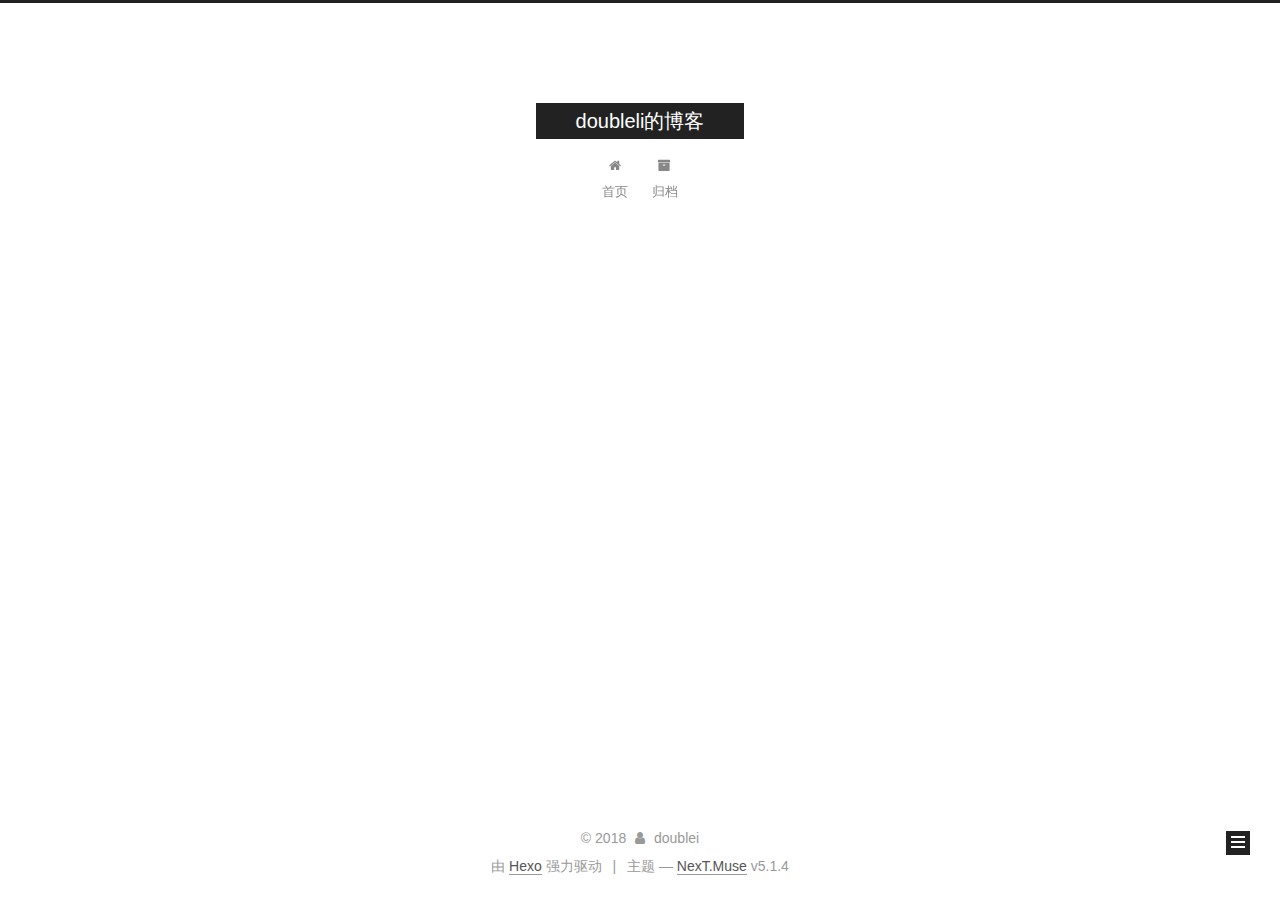
==== archives/index.html @ aca97cfb "Site updated: 2018-12-03 21:53:42" ====
<!DOCTYPE html>



  


<html class="theme-next muse use-motion" lang="zh-Hans">
<head><meta name="generator" content="Hexo 3.8.0">
  <meta charset="UTF-8">
<meta http-equiv="X-UA-Compatible" content="IE=edge">
<meta name="viewport" content="width=device-width, initial-scale=1, maximum-scale=1">
<meta name="theme-color" content="#222">









<meta http-equiv="Cache-Control" content="no-transform">
<meta http-equiv="Cache-Control" content="no-siteapp">
















  
  
  <link href="/lib/fancybox/source/jquery.fancybox.css?v=2.1.5" rel="stylesheet" type="text/css">







<link href="/lib/font-awesome/css/font-awesome.min.css?v=4.6.2" rel="stylesheet" type="text/css">

<link href="/css/main.css?v=5.1.4" rel="stylesheet" type="text/css">


  <link rel="apple-touch-icon" sizes="180x180" href="/images/apple-touch-icon-next.png?v=5.1.4">


  <link rel="icon" type="image/png" sizes="32x32" href="/images/favicon-32x32-next.png?v=5.1.4">


  <link rel="icon" type="image/png" sizes="16x16" href="/images/favicon-16x16-next.png?v=5.1.4">


  <link rel="mask-icon" href="/images/logo.svg?v=5.1.4" color="#222">





  <meta name="keywords" content="Hexo, NexT">










<meta property="og:type" content="website">
<meta property="og:title" content="doubleli的博客">
<meta property="og:url" content="http://yoursite.com/archives/index.html">
<meta property="og:site_name" content="doubleli的博客">
<meta property="og:locale" content="zh-Hans">
<meta name="twitter:card" content="summary">
<meta name="twitter:title" content="doubleli的博客">



<script type="text/javascript" id="hexo.configurations">
  var NexT = window.NexT || {};
  var CONFIG = {
    root: '/',
    scheme: 'Muse',
    version: '5.1.4',
    sidebar: {"position":"left","display":"post","offset":12,"b2t":false,"scrollpercent":false,"onmobile":false},
    fancybox: true,
    tabs: true,
    motion: {"enable":true,"async":false,"transition":{"post_block":"fadeIn","post_header":"slideDownIn","post_body":"slideDownIn","coll_header":"slideLeftIn","sidebar":"slideUpIn"}},
    duoshuo: {
      userId: '0',
      author: '博主'
    },
    algolia: {
      applicationID: '',
      apiKey: '',
      indexName: '',
      hits: {"per_page":10},
      labels: {"input_placeholder":"Search for Posts","hits_empty":"We didn't find any results for the search: ${query}","hits_stats":"${hits} results found in ${time} ms"}
    }
  };
</script>



  <link rel="canonical" href="http://yoursite.com/archives/">





  <title>归档 | doubleli的博客</title>
  








</head>

<body itemscope="" itemtype="http://schema.org/WebPage" lang="zh-Hans">

  
  
    
  

  <div class="container sidebar-position-left page-archive">
    <div class="headband"></div>

    <header id="header" class="header" itemscope="" itemtype="http://schema.org/WPHeader">
      <div class="header-inner"><div class="site-brand-wrapper">
  <div class="site-meta ">
    

    <div class="custom-logo-site-title">
      <a href="/" class="brand" rel="start">
        <span class="logo-line-before"><i></i></span>
        <span class="site-title">doubleli的博客</span>
        <span class="logo-line-after"><i></i></span>
      </a>
    </div>
      
        <p class="site-subtitle"></p>
      
  </div>

  <div class="site-nav-toggle">
    <button>
      <span class="btn-bar"></span>
      <span class="btn-bar"></span>
      <span class="btn-bar"></span>
    </button>
  </div>
</div>

<nav class="site-nav">
  

  
    <ul id="menu" class="menu">
      
        
        <li class="menu-item menu-item-home">
          <a href="/" rel="section">
            
              <i class="menu-item-icon fa fa-fw fa-home"></i> <br>
            
            首页
          </a>
        </li>
      
        
        <li class="menu-item menu-item-archives">
          <a href="/archives/" rel="section">
            
              <i class="menu-item-icon fa fa-fw fa-archive"></i> <br>
            
            归档
          </a>
        </li>
      

      
    </ul>
  

  
</nav>



 </div>
    </header>

    <main id="main" class="main">
      <div class="main-inner">
        <div class="content-wrap">
          <div id="content" class="content">
            

  
  
  
  <div class="post-block archive">
    <div id="posts" class="posts-collapse">
      <span class="archive-move-on"></span>

      <span class="archive-page-counter">
        
        
        
          
        
        嗯..! 目前共计 1 篇日志。 继续努力。
      </span>

      

        
        
        

        
          
          <div class="collection-title">
            <h1 class="archive-year" id="archive-year-2018">2018</h1>
          </div>
        
        

        

  <article class="post post-type-normal" itemscope="" itemtype="http://schema.org/Article">
    <header class="post-header">

      <h2 class="post-title">
        
            <a class="post-title-link" href="/2018/12/03/hello-world/" itemprop="url">
              
                <span itemprop="name">Hello World</span>
              
            </a>
        
      </h2>

      <div class="post-meta">
        <time class="post-time" itemprop="dateCreated" datetime="2018-12-03T21:08:15+08:00" content="2018-12-03">
          12-03
        </time>
      </div>

    </header>
  </article>



      

    </div>
  </div>
  
  
  

  



          </div>
          


          

        </div>
        
          
  
  <div class="sidebar-toggle">
    <div class="sidebar-toggle-line-wrap">
      <span class="sidebar-toggle-line sidebar-toggle-line-first"></span>
      <span class="sidebar-toggle-line sidebar-toggle-line-middle"></span>
      <span class="sidebar-toggle-line sidebar-toggle-line-last"></span>
    </div>
  </div>

  <aside id="sidebar" class="sidebar">
    
    <div class="sidebar-inner">

      

      

      <section class="site-overview-wrap sidebar-panel sidebar-panel-active">
        <div class="site-overview">
          <div class="site-author motion-element" itemprop="author" itemscope="" itemtype="http://schema.org/Person">
            
              <p class="site-author-name" itemprop="name">doublei</p>
              <p class="site-description motion-element" itemprop="description"></p>
          </div>

          <nav class="site-state motion-element">

            
              <div class="site-state-item site-state-posts">
              
                <a href="/archives/">
              
                  <span class="site-state-item-count">1</span>
                  <span class="site-state-item-name">日志</span>
                </a>
              </div>
            

            

            

          </nav>

          

          

          
          

          
          

          

        </div>
      </section>

      

      

    </div>
  </aside>


        
      </div>
    </main>

    <footer id="footer" class="footer">
      <div class="footer-inner">
        <div class="copyright">&copy; <span itemprop="copyrightYear">2018</span>
  <span class="with-love">
    <i class="fa fa-user"></i>
  </span>
  <span class="author" itemprop="copyrightHolder">doublei</span>

  
</div>


  <div class="powered-by">由 <a class="theme-link" target="_blank" href="https://hexo.io">Hexo</a> 强力驱动</div>



  <span class="post-meta-divider">|</span>



  <div class="theme-info">主题 &mdash; <a class="theme-link" target="_blank" href="https://github.com/iissnan/hexo-theme-next">NexT.Muse</a> v5.1.4</div>




        







        
      </div>
    </footer>

    
      <div class="back-to-top">
        <i class="fa fa-arrow-up"></i>
        
      </div>
    

    

  </div>

  

<script type="text/javascript">
  if (Object.prototype.toString.call(window.Promise) !== '[object Function]') {
    window.Promise = null;
  }
</script>









  












  
  
    <script type="text/javascript" src="/lib/jquery/index.js?v=2.1.3"></script>
  

  
  
    <script type="text/javascript" src="/lib/fastclick/lib/fastclick.min.js?v=1.0.6"></script>
  

  
  
    <script type="text/javascript" src="/lib/jquery_lazyload/jquery.lazyload.js?v=1.9.7"></script>
  

  
  
    <script type="text/javascript" src="/lib/velocity/velocity.min.js?v=1.2.1"></script>
  

  
  
    <script type="text/javascript" src="/lib/velocity/velocity.ui.min.js?v=1.2.1"></script>
  

  
  
    <script type="text/javascript" src="/lib/fancybox/source/jquery.fancybox.pack.js?v=2.1.5"></script>
  


  


  <script type="text/javascript" src="/js/src/utils.js?v=5.1.4"></script>

  <script type="text/javascript" src="/js/src/motion.js?v=5.1.4"></script>



  
  

  

  


  <script type="text/javascript" src="/js/src/bootstrap.js?v=5.1.4"></script>



  


  




	





  





  












  





  

  

  

  
  

  

  

  

</body>
</html>
---- css/main.css ----
/* normalize.css v3.0.2 | MIT License | git.io/normalize */
html {
  font-family: sans-serif; /* 1 */
  -ms-text-size-adjust: 100%; /* 2 */
  -webkit-text-size-adjust: 100%; /* 2 */
}
body {
  margin: 0;
}
article,
aside,
details,
figcaption,
figure,
footer,
header,
hgroup,
main,
menu,
nav,
section,
summary {
  display: block;
}
audio,
canvas,
progress,
video {
  display: inline-block; /* 1 */
  vertical-align: baseline; /* 2 */
}
audio:not([controls]) {
  display: none;
  height: 0;
}
[hidden],
template {
  display: none;
}
a {
  background-color: transparent;
}
a:active,
a:hover {
  outline: 0;
}
abbr[title] {
  border-bottom: 1px dotted;
}
b,
strong {
  font-weight: bold;
}
dfn {
  font-style: italic;
}
h1 {
  font-size: 2em;
  margin: 0.67em 0;
}
mark {
  background: #ff0;
  color: #000;
}
small {
  font-size: 80%;
}
sub,
sup {
  font-size: 75%;
  line-height: 0;
  position: relative;
  vertical-align: baseline;
}
sup {
  top: -0.5em;
}
sub {
  bottom: -0.25em;
}
img {
  border: 0;
}
svg:not(:root) {
  overflow: hidden;
}
figure {
  margin: 1em 40px;
}
hr {
  -moz-box-sizing: content-box;
  box-sizing: content-box;
  height: 0;
}
pre {
  overflow: auto;
}
code,
kbd,
pre,
samp {
  font-family: monospace, monospace;
  font-size: 1em;
}
button,
input,
optgroup,
select,
textarea {
  color: inherit; /* 1 */
  font: inherit; /* 2 */
  margin: 0; /* 3 */
}
button {
  overflow: visible;
}
button,
select {
  text-transform: none;
}
button,
html input[type="button"],
input[type="reset"],
input[type="submit"] {
  -webkit-appearance: button; /* 2 */
  cursor: pointer; /* 3 */
}
button[disabled],
html input[disabled] {
  cursor: default;
}
button::-moz-focus-inner,
input::-moz-focus-inner {
  border: 0;
  padding: 0;
}
input {
  line-height: normal;
}
input[type="checkbox"],
input[type="radio"] {
  box-sizing: border-box; /* 1 */
  padding: 0; /* 2 */
}
input[type="number"]::-webkit-inner-spin-button,
input[type="number"]::-webkit-outer-spin-button {
  height: auto;
}
input[type="search"] {
  -webkit-appearance: textfield; /* 1 */
  -moz-box-sizing: content-box;
  -webkit-box-sizing: content-box; /* 2 */
  box-sizing: content-box;
}
input[type="search"]::-webkit-search-cancel-button,
input[type="search"]::-webkit-search-decoration {
  -webkit-appearance: none;
}
fieldset {
  border: 1px solid #c0c0c0;
  margin: 0 2px;
  padding: 0.35em 0.625em 0.75em;
}
legend {
  border: 0; /* 1 */
  padding: 0; /* 2 */
}
textarea {
  overflow: auto;
}
optgroup {
  font-weight: bold;
}
table {
  border-collapse: collapse;
  border-spacing: 0;
}
td,
th {
  padding: 0;
}
::selection {
  background: #262a30;
  color: #fff;
}
body {
  position: relative;
  font-family: 'Lato', "PingFang SC", "Microsoft YaHei", sans-serif;
  font-size: 14px;
  line-height: 2;
  color: #555;
  background: #fff;
}
@media (max-width: 767px) {
  body {
    padding-right: 0 !important;
  }
}
@media (min-width: 768px) and (max-width: 991px) {
  body {
    padding-right: 0 !important;
  }
}
@media (min-width: 1600px) {
  body {
    font-size: 16px;
  }
}
h1,
h2,
h3,
h4,
h5,
h6 {
  margin: 0;
  padding: 0;
  font-weight: bold;
  line-height: 1.5;
  font-family: 'Lato', "PingFang SC", "Microsoft YaHei", sans-serif;
}
h2,
h3,
h4,
h5,
h6 {
  margin: 20px 0 15px;
}
h1 {
  font-size: 22px;
}
@media (max-width: 767px) {
  h1 {
    font-size: 18px;
  }
}
h2 {
  font-size: 20px;
}
@media (max-width: 767px) {
  h2 {
    font-size: 16px;
  }
}
h3 {
  font-size: 18px;
}
@media (max-width: 767px) {
  h3 {
    font-size: 14px;
  }
}
h4 {
  font-size: 16px;
}
@media (max-width: 767px) {
  h4 {
    font-size: 12px;
  }
}
h5 {
  font-size: 14px;
}
@media (max-width: 767px) {
  h5 {
    font-size: 10px;
  }
}
h6 {
  font-size: 12px;
}
@media (max-width: 767px) {
  h6 {
    font-size: 8px;
  }
}
p {
  margin: 0 0 20px 0;
}
a {
  color: #555;
  text-decoration: none;
  outline: none;
  border-bottom: 1px solid #999;
  word-wrap: break-word;
}
a:hover {
  color: #222;
  border-bottom-color: #222;
}
blockquote {
  margin: 0;
  padding: 0;
}
img {
  display: block;
  margin: auto;
  max-width: 100%;
  height: auto;
}
hr {
  margin: 40px 0;
  height: 3px;
  border: none;
  background-color: #ddd;
  background-image: repeating-linear-gradient(-45deg, #fff, #fff 4px, transparent 4px, transparent 8px);
}
blockquote {
  padding: 0 15px;
  color: #666;
  border-left: 4px solid #ddd;
}
blockquote cite::before {
  content: "-";
  padding: 0 5px;
}
dt {
  font-weight: 700;
}
dd {
  margin: 0;
  padding: 0;
}
kbd {
  border: 1px solid #ccc;
  border-radius: 0.2em;
  box-shadow: 0.1em 0.1em 0.2em rgba(0,0,0,0.1);
  background-color: #f9f9f9;
  font-family: inherit;
  background-image: -webkit-linear-gradient(top, #eee, #fff, #eee);
  padding: 0.1em 0.3em;
  white-space: nowrap;
}
.text-left {
  text-align: left;
}
.text-center {
  text-align: center;
}
.text-right {
  text-align: right;
}
.text-justify {
  text-align: justify;
}
.text-nowrap {
  white-space: nowrap;
}
.text-lowercase {
  text-transform: lowercase;
}
.text-uppercase {
  text-transform: uppercase;
}
.text-capitalize {
  text-transform: capitalize;
}
.center-block {
  display: block;
  margin-left: auto;
  margin-right: auto;
}
.clearfix:before,
.clearfix:after {
  content: " ";
  display: table;
}
.clearfix:after {
  clear: both;
}
.pullquote {
  width: 45%;
}
.pullquote.left {
  float: left;
  margin-left: 5px;
  margin-right: 10px;
}
.pullquote.right {
  float: right;
  margin-left: 10px;
  margin-right: 5px;
}
.affix.affix.affix {
  position: fixed;
}
.translation {
  margin-top: -20px;
  font-size: 14px;
  color: #999;
}
.scrollbar-measure {
  width: 100px;
  height: 100px;
  overflow: scroll;
  position: absolute;
  top: -9999px;
}
.use-motion .motion-element {
  opacity: 0;
}
table {
  margin: 20px 0;
  width: 100%;
  border-collapse: collapse;
  border-spacing: 0;
  border: 1px solid #ddd;
  font-size: 14px;
  table-layout: fixed;
  word-wrap: break-all;
}
table>tbody>tr:nth-of-type(odd) {
  background-color: #f9f9f9;
}
table>tbody>tr:hover {
  background-color: #f5f5f5;
}
caption,
th,
td {
  padding: 8px;
  text-align: left;
  vertical-align: middle;
  font-weight: normal;
}
th,
td {
  border-bottom: 3px solid #ddd;
  border-right: 1px solid #eee;
}
th {
  padding-bottom: 10px;
  font-weight: 700;
}
td {
  border-bottom-width: 1px;
}
html,
body {
  height: 100%;
}
.container {
  position: relative;
  min-height: 100%;
}
.header-inner {
  margin: 0 auto;
  padding: 100px 0 70px;
  width: 700px;
}
@media (min-width: 1600px) {
  .container .header-inner {
    width: 900px;
  }
}
.main {
  padding-bottom: 150px;
}
.main-inner {
  margin: 0 auto;
  width: 700px;
}
@media (min-width: 1600px) {
  .container .main-inner {
    width: 900px;
  }
}
.footer {
  position: absolute;
  left: 0;
  bottom: 0;
  width: 100%;
  min-height: 50px;
}
.footer-inner {
  box-sizing: border-box;
  margin: 20px auto;
  width: 700px;
}
@media (min-width: 1600px) {
  .container .footer-inner {
    width: 900px;
  }
}
pre,
.highlight {
  overflow: auto;
  margin: 20px 0;
  padding: 0;
  font-size: 13px;
  color: #4d4d4c;
  background: #f7f7f7;
  line-height: 1.6;
}
pre,
code {
  font-family: consolas, Menlo, "PingFang SC", "Microsoft YaHei", monospace;
}
code {
  padding: 2px 4px;
  word-wrap: break-word;
  color: #555;
  background: #eee;
  border-radius: 3px;
  font-size: 13px;
}
pre {
  padding: 10px;
}
pre code {
  padding: 0;
  color: #4d4d4c;
  background: none;
  text-shadow: none;
}
.highlight {
  border-radius: 1px;
}
.highlight pre {
  border: none;
  margin: 0;
  padding: 10px 0;
}
.highlight table {
  margin: 0;
  width: auto;
  border: none;
}
.highlight td {
  border: none;
  padding: 0;
}
.highlight figcaption {
  font-size: 1em;
  color: #4d4d4c;
  line-height: 1em;
  margin-bottom: 1em;
}
.highlight figcaption:before,
.highlight figcaption:after {
  content: " ";
  display: table;
}
.highlight figcaption:after {
  clear: both;
}
.highlight figcaption a {
  float: right;
  color: #4d4d4c;
}
.highlight figcaption a:hover {
  border-bottom-color: #4d4d4c;
}
.highlight .gutter pre {
  padding-left: 10px;
  padding-right: 10px;
  color: #869194;
  text-align: right;
  background-color: #eff2f3;
}
.highlight .code pre {
  width: 100%;
  padding-left: 10px;
  padding-right: 10px;
  background-color: #f7f7f7;
}
.highlight .line {
  height: 20px;
}
.gutter {
  -webkit-user-select: none;
  -moz-user-select: none;
  -ms-user-select: none;
  user-select: none;
}
.gist table {
  width: auto;
}
.gist table td {
  border: none;
}
pre .deletion {
  background: #fdd;
}
pre .addition {
  background: #dfd;
}
pre .meta {
  color: #8959a8;
}
pre .comment {
  color: #8e908c;
}
pre .variable,
pre .attribute,
pre .tag,
pre .regexp,
pre .ruby .constant,
pre .xml .tag .title,
pre .xml .pi,
pre .xml .doctype,
pre .html .doctype,
pre .css .id,
pre .css .class,
pre .css .pseudo {
  color: #c82829;
}
pre .number,
pre .preprocessor,
pre .built_in,
pre .literal,
pre .params,
pre .constant,
pre .command {
  color: #f5871f;
}
pre .ruby .class .title,
pre .css .rules .attribute,
pre .string,
pre .value,
pre .inheritance,
pre .header,
pre .ruby .symbol,
pre .xml .cdata,
pre .special,
pre .number,
pre .formula {
  color: #718c00;
}
pre .title,
pre .css .hexcolor {
  color: #3e999f;
}
pre .function,
pre .python .decorator,
pre .python .title,
pre .ruby .function .title,
pre .ruby .title .keyword,
pre .perl .sub,
pre .javascript .title,
pre .coffeescript .title {
  color: #4271ae;
}
pre .keyword,
pre .javascript .function {
  color: #8959a8;
}
.full-image.full-image.full-image.full-image {
  border: none;
  max-width: 100%;
  width: auto;
  margin: 20px auto 25px;
}
@media (min-width: 992px) {
  .full-image.full-image.full-image.full-image {
    max-width: none;
    width: 110%;
    margin: 25px -5%;
  }
}
.blockquote-center,
.page-home .post-type-quote blockquote,
.page-post-detail .post-type-quote blockquote {
  position: relative;
  margin: 40px 0;
  padding: 0;
  border-left: none;
  text-align: center;
}
.blockquote-center::before,
.page-home .post-type-quote blockquote::before,
.page-post-detail .post-type-quote blockquote::before,
.blockquote-center::after,
.page-home .post-type-quote blockquote::after,
.page-post-detail .post-type-quote blockquote::after {
  position: absolute;
  content: ' ';
  display: block;
  width: 100%;
  height: 24px;
  opacity: 0.2;
  background-repeat: no-repeat;
  background-position: 0 -6px;
  background-size: 22px 22px;
}
.blockquote-center::before,
.page-home .post-type-quote blockquote::before,
.page-post-detail .post-type-quote blockquote::before {
  top: -20px;
  background-image: url("../images/quote-l.svg");
  border-top: 1px solid #ccc;
}
.blockquote-center::after,
.page-home .post-type-quote blockquote::after,
.page-post-detail .post-type-quote blockquote::after {
  bottom: -20px;
  background-image: url("../images/quote-r.svg");
  border-bottom: 1px solid #ccc;
  background-position: 100% 8px;
}
.blockquote-center p,
.page-home .post-type-quote blockquote p,
.page-post-detail .post-type-quote blockquote p,
.blockquote-center div,
.page-home .post-type-quote blockquote div,
.page-post-detail .post-type-quote blockquote div {
  text-align: center;
}
.post .post-body .group-picture img {
  box-sizing: border-box;
  padding: 0 3px;
  border: none;
}
.post .group-picture-row {
  overflow: hidden;
  margin-top: 6px;
}
.post .group-picture-row:first-child {
  margin-top: 0;
}
.post .group-picture-column {
  float: left;
}
.page-post-detail .post-body .group-picture-column {
  float: none;
  margin-top: 10px;
  width: auto !important;
}
.page-post-detail .post-body .group-picture-column img {
  margin: 0 auto;
}
.page-archive .group-picture-container {
  overflow: hidden;
}
.page-archive .group-picture-row {
  float: left;
}
.page-archive .group-picture-row:first-child {
  margin-top: 6px;
}
.page-archive .group-picture-column {
  max-width: 150px;
  max-height: 150px;
}
.post-body .note {
  position: relative;
  padding: 15px;
  margin-bottom: 20px;
  border: 1px solid #eee;
  border-left-width: 5px;
  border-radius: 3px;
}
.post-body .note h2,
.post-body .note h3,
.post-body .note h4,
.post-body .note h5,
.post-body .note h6 {
  margin-top: 0;
  margin-bottom: 0;
  border-bottom: initial;
  padding-top: 0 !important;
}
.post-body .note p:first-child,
.post-body .note ul:first-child,
.post-body .note ol:first-child,
.post-body .note table:first-child,
.post-body .note pre:first-child,
.post-body .note blockquote:first-child {
  margin-top: 0;
}
.post-body .note p:last-child,
.post-body .note ul:last-child,
.post-body .note ol:last-child,
.post-body .note table:last-child,
.post-body .note pre:last-child,
.post-body .note blockquote:last-child {
  margin-bottom: 0;
}
.post-body .note.default {
  border-left-color: #777;
}
.post-body .note.default h2,
.post-body .note.default h3,
.post-body .note.default h4,
.post-body .note.default h5,
.post-body .note.default h6 {
  color: #777;
}
.post-body .note.primary {
  border-left-color: #6f42c1;
}
.post-body .note.primary h2,
.post-body .note.primary h3,
.post-body .note.primary h4,
.post-body .note.primary h5,
.post-body .note.primary h6 {
  color: #6f42c1;
}
.post-body .note.info {
  border-left-color: #428bca;
}
.post-body .note.info h2,
.post-body .note.info h3,
.post-body .note.info h4,
.post-body .note.info h5,
.post-body .note.info h6 {
  color: #428bca;
}
.post-body .note.success {
  border-left-color: #5cb85c;
}
.post-body .note.success h2,
.post-body .note.success h3,
.post-body .note.success h4,
.post-body .note.success h5,
.post-body .note.success h6 {
  color: #5cb85c;
}
.post-body .note.warning {
  border-left-color: #f0ad4e;
}
.post-body .note.warning h2,
.post-body .note.warning h3,
.post-body .note.warning h4,
.post-body .note.warning h5,
.post-body .note.warning h6 {
  color: #f0ad4e;
}
.post-body .note.danger {
  border-left-color: #d9534f;
}
.post-body .note.danger h2,
.post-body .note.danger h3,
.post-body .note.danger h4,
.post-body .note.danger h5,
.post-body .note.danger h6 {
  color: #d9534f;
}
.post-body .label {
  display: inline;
  padding: 0 2px;
  white-space: nowrap;
}
.post-body .label.default {
  background-color: #f0f0f0;
}
.post-body .label.primary {
  background-color: #efe6f7;
}
.post-body .label.info {
  background-color: #e5f2f8;
}
.post-body .label.success {
  background-color: #e7f4e9;
}
.post-body .label.warning {
  background-color: #fcf6e1;
}
.post-body .label.danger {
  background-color: #fae8eb;
}
.post-body .tabs {
  position: relative;
  display: block;
  margin-bottom: 20px;
  padding-top: 10px;
}
.post-body .tabs ul.nav-tabs {
  margin: 0;
  padding: 0;
  display: flex;
  margin-bottom: -1px;
}
@media (max-width: 413px) {
  .post-body .tabs ul.nav-tabs {
    display: block;
    margin-bottom: 5px;
  }
}
.post-body .tabs ul.nav-tabs li.tab {
  list-style-type: none !important;
  margin: 0 0.25em 0 0;
  border-top: 3px solid transparent;
  border-left: 1px solid transparent;
  border-right: 1px solid transparent;
}
@media (max-width: 413px) {
  .post-body .tabs ul.nav-tabs li.tab {
    margin: initial;
    border-top: 1px solid transparent;
    border-left: 3px solid transparent;
    border-right: 1px solid transparent;
    border-bottom: 1px solid transparent;
  }
}
.post-body .tabs ul.nav-tabs li.tab a {
  outline: 0;
  border-bottom: initial;
  display: block;
  line-height: 1.8em;
  padding: 0.25em 0.75em;
  transition-duration: 0.2s;
  transition-timing-function: ease-out;
  transition-delay: 0s;
}
.post-body .tabs ul.nav-tabs li.tab a i {
  width: 1.285714285714286em;
}
.post-body .tabs ul.nav-tabs li.tab.active {
  border-top: 3px solid #fc6423;
  border-left: 1px solid #ddd;
  border-right: 1px solid #ddd;
  background-color: #fff;
}
@media (max-width: 413px) {
  .post-body .tabs ul.nav-tabs li.tab.active {
    border-top: 1px solid #ddd;
    border-left: 3px solid #fc6423;
    border-right: 1px solid #ddd;
    border-bottom: 1px solid #ddd;
  }
}
.post-body .tabs ul.nav-tabs li.tab.active a {
  cursor: default;
  color: #555;
}
.post-body .tabs .tab-content {
  background-color: #fff;
}
.post-body .tabs .tab-content .tab-pane {
  border: 1px solid #ddd;
  padding: 20px 20px 0 20px;
}
.post-body .tabs .tab-content .tab-pane:not(.active) {
  display: none !important;
}
.post-body .tabs .tab-content .tab-pane.active {
  display: block !important;
}
.btn {
  display: inline-block;
  padding: 0 20px;
  font-size: 14px;
  color: #fff;
  background: #222;
  border: 2px solid #222;
  text-decoration: none;
  border-radius: 0;
  transition-property: background-color;
  transition-duration: 0.2s;
  transition-timing-function: ease-in-out;
  transition-delay: 0s;
  line-height: 2;
}
.btn:hover {
  border-color: #222;
  color: #222;
  background: #fff;
}
.btn +.btn {
  margin: 0 0 8px 8px;
}
.btn .fa-fw {
  width: 1.285714285714286em;
  text-align: left;
}
.btn-bar {
  display: block;
  width: 22px;
  height: 2px;
  background: #555;
  border-radius: 1px;
}
.btn-bar+.btn-bar {
  margin-top: 4px;
}
.pagination {
  margin: 120px 0 40px;
  text-align: center;
  border-top: 1px solid #eee;
}
.page-number-basic,
.pagination .prev,
.pagination .next,
.pagination .page-number,
.pagination .space {
  display: inline-block;
  position: relative;
  top: -1px;
  margin: 0 10px;
  padding: 0 11px;
}
@media (max-width: 767px) {
  .page-number-basic,
  .pagination .prev,
  .pagination .next,
  .pagination .page-number,
  .pagination .space {
    margin: 0 5px;
  }
}
.pagination .prev,
.pagination .next,
.pagination .page-number {
  border-bottom: 0;
  border-top: 1px solid #eee;
  transition-property: border-color;
  transition-duration: 0.2s;
  transition-timing-function: ease-in-out;
  transition-delay: 0s;
}
.pagination .prev:hover,
.pagination .next:hover,
.pagination .page-number:hover {
  border-top-color: #222;
}
.pagination .space {
  padding: 0;
  margin: 0;
}
.pagination .prev {
  margin-left: 0;
}
.pagination .next {
  margin-right: 0;
}
.pagination .page-number.current {
  color: #fff;
  background: #ccc;
  border-top-color: #ccc;
}
@media (max-width: 767px) {
  .pagination {
    border-top: none;
  }
  .pagination .prev,
  .pagination .next,
  .pagination .page-number {
    margin-bottom: 10px;
    border-top: 0;
    border-bottom: 1px solid #eee;
    padding: 0 10px;
  }
  .pagination .prev:hover,
  .pagination .next:hover,
  .pagination .page-number:hover {
    border-bottom-color: #222;
  }
}
.comments {
  margin: 60px 20px 0;
}
.tag-cloud {
  text-align: center;
}
.tag-cloud a {
  display: inline-block;
  margin: 10px;
}
.back-to-top {
  box-sizing: border-box;
  position: fixed;
  bottom: -100px;
  right: 30px;
  z-index: 1050;
  padding: 0 6px;
  width: 24px;
  background: #222;
  font-size: 12px;
  opacity: 1;
  color: #fff;
  cursor: pointer;
  text-align: center;
  -webkit-transform: translateZ(0);
  transition-property: bottom;
  transition-duration: 0.2s;
  transition-timing-function: ease-in-out;
  transition-delay: 0s;
}
@media (min-width: 768px) and (max-width: 991px) {
  .back-to-top {
    display: none !important;
  }
}
@media (max-width: 767px) {
  .back-to-top {
    display: none !important;
  }
}
.back-to-top.back-to-top-on {
  bottom: 19px;
}
.header {
  background: transparent;
}
.header-inner {
  position: relative;
}
.headband {
  height: 3px;
  background: #222;
}
.site-meta {
  margin: 0;
  text-align: center;
}
@media (max-width: 767px) {
  .site-meta {
    text-align: center;
  }
}
.brand {
  position: relative;
  display: inline-block;
  padding: 0 40px;
  color: #fff;
  background: #222;
  border-bottom: none;
}
.brand:hover {
  color: #fff;
}
.logo {
  display: inline-block;
  margin-right: 5px;
  line-height: 36px;
  vertical-align: top;
}
.site-title {
  display: inline-block;
  vertical-align: top;
  line-height: 36px;
  font-size: 20px;
  font-weight: normal;
  font-family: 'Lato', "PingFang SC", "Microsoft YaHei", sans-serif;
}
.site-subtitle {
  margin-top: 10px;
  font-size: 13px;
  color: #999;
}
.use-motion .brand {
  opacity: 0;
}
.use-motion .logo,
.use-motion .site-title,
.use-motion .site-subtitle {
  opacity: 0;
  position: relative;
  top: -10px;
}
.site-nav-toggle {
  display: none;
  position: absolute;
  top: 10px;
  left: 10px;
}
@media (max-width: 767px) {
  .site-nav-toggle {
    display: block;
  }
}
.site-nav-toggle button {
  margin-top: 2px;
  padding: 9px 10px;
  background: transparent;
  border: none;
}
@media (max-width: 767px) {
  .site-nav {
    display: none;
    margin: 0 -10px;
    padding: 0 10px;
    clear: both;
    border-top: 1px solid #ddd;
  }
}
@media (min-width: 768px) and (max-width: 991px) {
  .site-nav {
    display: block !important;
  }
}
@media (min-width: 992px) {
  .site-nav {
    display: block !important;
  }
}
.menu {
  margin-top: 20px;
  padding-left: 0;
  text-align: center;
}
.menu .menu-item {
  display: inline-block;
  margin: 0 10px;
  list-style: none;
}
@media screen and (max-width: 767px) {
  .menu .menu-item {
    margin-top: 10px;
  }
}
.menu .menu-item a {
  display: block;
  font-size: 13px;
  line-height: inherit;
  border-bottom: 1px solid transparent;
  transition-property: border-color;
  transition-duration: 0.2s;
  transition-timing-function: ease-in-out;
  transition-delay: 0s;
}
.menu .menu-item a:hover {
  border-bottom-color: #222;
}
.menu .menu-item .fa {
  margin-right: 5px;
}
.use-motion .menu-item {
  opacity: 0;
}
.post-body {
  font-family: 'Lato', "PingFang SC", "Microsoft YaHei", sans-serif;
}
@media (max-width: 767px) {
  .post-body {
    word-break: break-word;
  }
}
.post-body .fancybox img {
  display: block !important;
  margin: 0 auto;
  cursor: pointer;
  cursor: zoom-in;
  cursor: -webkit-zoom-in;
}
.post-body .image-caption,
.post-body .figure .caption {
  margin: -20px auto 15px;
  text-align: center;
  font-size: 14px;
  color: #999;
  font-weight: bold;
  line-height: 1;
}
.post-sticky-flag {
  display: inline-block;
  font-size: 16px;
  -ms-transform: rotate(30deg);
  -webkit-transform: rotate(30deg);
  -moz-transform: rotate(30deg);
  -ms-transform: rotate(30deg);
  -o-transform: rotate(30deg);
  transform: rotate(30deg);
}
.use-motion .post-block,
.use-motion .pagination,
.use-motion .comments {
  opacity: 0;
}
.use-motion .post-header {
  opacity: 0;
}
.use-motion .post-body {
  opacity: 0;
}
.use-motion .collection-title {
  opacity: 0;
}
.posts-expand {
  padding-top: 40px;
}
@media (max-width: 767px) {
  .posts-expand {
    margin: 0 20px;
  }
  .post-body pre .gutter pre {
    padding-right: 10px;
  }
  .post-body .highlight {
    margin-left: 0px;
    margin-right: 0px;
    padding: 0;
  }
  .post-body .highlight .gutter pre {
    padding-right: 10px;
  }
}
@media (min-width: 992px) {
  .posts-expand .post-body {
    text-align: justify;
  }
}
.posts-expand .post-body h2,
.posts-expand .post-body h3,
.posts-expand .post-body h4,
.posts-expand .post-body h5,
.posts-expand .post-body h6 {
  padding-top: 10px;
}
.posts-expand .post-body h2 .header-anchor,
.posts-expand .post-body h3 .header-anchor,
.posts-expand .post-body h4 .header-anchor,
.posts-expand .post-body h5 .header-anchor,
.posts-expand .post-body h6 .header-anchor {
  float: right;
  margin-left: 10px;
  color: #ccc;
  border-bottom-style: none;
  visibility: hidden;
}
.posts-expand .post-body h2 .header-anchor:hover,
.posts-expand .post-body h3 .header-anchor:hover,
.posts-expand .post-body h4 .header-anchor:hover,
.posts-expand .post-body h5 .header-anchor:hover,
.posts-expand .post-body h6 .header-anchor:hover {
  color: inherit;
}
.posts-expand .post-body h2:hover .header-anchor,
.posts-expand .post-body h3:hover .header-anchor,
.posts-expand .post-body h4:hover .header-anchor,
.posts-expand .post-body h5:hover .header-anchor,
.posts-expand .post-body h6:hover .header-anchor {
  visibility: visible;
}
.posts-expand .post-body ul li {
  list-style: circle;
}
.posts-expand .post-body img {
  box-sizing: border-box;
  margin: auto;
  padding: 3px;
  border: 1px solid #ddd;
}
.posts-expand .post-body .fancybox img {
  margin: 0 auto 25px;
}
@media (max-width: 767px) {
  .posts-collapse {
    margin: 0 20px;
  }
  .posts-collapse .post-title,
  .posts-collapse .post-meta {
    display: block;
    width: auto;
    text-align: left;
  }
}
.posts-collapse {
  position: relative;
  z-index: 1010;
  margin-left: 55px;
}
.posts-collapse::after {
  content: " ";
  position: absolute;
  top: 20px;
  left: 0;
  margin-left: -2px;
  width: 4px;
  height: 100%;
  background: #f5f5f5;
  z-index: -1;
}
@media (max-width: 767px) {
  .posts-collapse {
    margin: 0 20px;
  }
}
.posts-collapse .collection-title {
  position: relative;
  margin: 60px 0;
}
.posts-collapse .collection-title h1,
.posts-collapse .collection-title h2 {
  margin-left: 20px;
}
.posts-collapse .collection-title small {
  color: #bbb;
  margin-left: 5px;
}
.posts-collapse .collection-title::before {
  content: " ";
  position: absolute;
  left: 0;
  top: 50%;
  margin-left: -4px;
  margin-top: -4px;
  width: 8px;
  height: 8px;
  background: #bbb;
  border-radius: 50%;
}
.posts-collapse .post {
  margin: 30px 0;
}
.posts-collapse .post-header {
  position: relative;
  transition-duration: 0.2s;
  transition-timing-function: ease-in-out;
  transition-delay: 0s;
  transition-property: border;
  border-bottom: 1px dashed #ccc;
}
.posts-collapse .post-header::before {
  content: " ";
  position: absolute;
  left: 0;
  top: 12px;
  width: 6px;
  height: 6px;
  margin-left: -4px;
  background: #bbb;
  border-radius: 50%;
  border: 1px solid #fff;
  transition-duration: 0.2s;
  transition-timing-function: ease-in-out;
  transition-delay: 0s;
  transition-property: background;
}
.posts-collapse .post-header:hover {
  border-bottom-color: #666;
}
.posts-collapse .post-header:hover::before {
  background: #222;
}
.posts-collapse .post-meta {
  position: absolute;
  font-size: 12px;
  left: 20px;
  top: 5px;
}
.posts-collapse .post-comments-count {
  display: none;
}
.posts-collapse .post-title {
  margin-left: 60px;
  font-size: 16px;
  font-weight: normal;
  line-height: inherit;
}
.posts-collapse .post-title::after {
  margin-left: 3px;
  opacity: 0.6;
}
.posts-collapse .post-title a {
  color: #666;
  border-bottom: none;
}
.page-home .post-type-quote .post-header,
.page-post-detail .post-type-quote .post-header,
.page-home .post-type-quote .post-tags,
.page-post-detail .post-type-quote .post-tags {
  display: none;
}
.posts-expand .post-title {
  text-align: center;
  word-break: break-word;
  font-weight: 400;
}
.posts-expand .post-title-link {
  display: inline-block;
  position: relative;
  color: #555;
  border-bottom: none;
  line-height: 1.2;
  vertical-align: top;
}
.posts-expand .post-title-link::before {
  content: "";
  position: absolute;
  width: 100%;
  height: 2px;
  bottom: 0;
  left: 0;
  background-color: #000;
  visibility: hidden;
  -webkit-transform: scaleX(0);
  -moz-transform: scaleX(0);
  -ms-transform: scaleX(0);
  -o-transform: scaleX(0);
  transform: scaleX(0);
  transition-duration: 0.2s;
  transition-timing-function: ease-in-out;
  transition-delay: 0s;
}
.posts-expand .post-title-link:hover::before {
  visibility: visible;
  -webkit-transform: scaleX(1);
  -moz-transform: scaleX(1);
  -ms-transform: scaleX(1);
  -o-transform: scaleX(1);
  transform: scaleX(1);
}
.posts-expand .post-title-link .fa {
  font-size: 16px;
}
.posts-expand .post-meta {
  margin: 3px 0 60px 0;
  color: #999;
  font-family: 'Lato', "PingFang SC", "Microsoft YaHei", sans-serif;
  font-size: 12px;
  text-align: center;
}
.posts-expand .post-meta .post-category-list {
  display: inline-block;
  margin: 0;
  padding: 3px;
}
.posts-expand .post-meta .post-category-list-link {
  color: #999;
}
.posts-expand .post-meta .post-description {
  font-size: 14px;
  margin-top: 2px;
}
.post-meta-divider {
  margin: 0 0.5em;
}
.post-meta-item-icon {
  margin-right: 3px;
}
@media (min-width: 768px) and (max-width: 991px) {
  .post-meta-item-icon {
    display: inline-block;
  }
}
@media (max-width: 767px) {
  .post-meta-item-icon {
    display: inline-block;
  }
}
@media (min-width: 768px) and (max-width: 991px) {
  .post-meta-item-text {
    display: none;
  }
}
@media (max-width: 767px) {
  .post-meta-item-text {
    display: none;
  }
}
@media (max-width: 767px) {
  .posts-expand .post-comments-count {
    display: none;
  }
}
.post-button {
  margin-top: 40px;
}
.posts-expand .post-tags {
  margin-top: 40px;
  text-align: center;
}
.posts-expand .post-tags a {
  display: inline-block;
  margin-right: 10px;
  font-size: 13px;
}
.post-nav {
  display: table;
  margin-top: 15px;
  width: 100%;
  border-top: 1px solid #eee;
}
.post-nav-divider {
  display: table-cell;
  width: 10%;
}
.post-nav-item {
  display: table-cell;
  padding: 10px 0 0 0;
  width: 45%;
  vertical-align: top;
}
.post-nav-item a {
  position: relative;
  display: block;
  line-height: 25px;
  font-size: 14px;
  color: #555;
  border-bottom: none;
}
.post-nav-item a:hover {
  color: #222;
  border-bottom: none;
}
.post-nav-item a:active {
  top: 2px;
}
.post-nav-item .fa {
  position: absolute;
  top: 8px;
  left: 0;
  font-size: 12px;
}
.post-nav-next a {
  padding-left: 15px;
}
.post-nav-prev {
  text-align: right;
}
.post-nav-prev a {
  padding-right: 15px;
}
.post-nav-prev .fa {
  right: 0;
  left: auto;
}
.posts-expand .post-eof {
  display: block;
  margin: 80px auto 60px;
  width: 8%;
  height: 1px;
  background: #ccc;
  text-align: center;
}
.post:last-child .post-eof.post-eof.post-eof {
  display: none;
}
.post-gallery {
  display: table;
  table-layout: fixed;
  width: 100%;
  border-collapse: separate;
}
.post-gallery-row {
  display: table-row;
}
.post-gallery .post-gallery-img {
  display: table-cell;
  text-align: center;
  vertical-align: middle;
  border: none;
}
.post-gallery .post-gallery-img img {
  max-width: 100%;
  max-height: 100%;
  border: none;
}
.fancybox-close,
.fancybox-close:hover {
  border: none;
}
.rtl.post-body p,
.rtl.post-body a,
.rtl.post-body h1,
.rtl.post-body h2,
.rtl.post-body h3,
.rtl.post-body h4,
.rtl.post-body h5,
.rtl.post-body h6,
.rtl.post-body li,
.rtl.post-body ul,
.rtl.post-body ol {
  direction: rtl;
  font-family: UKIJ Ekran;
}
.rtl.post-title {
  font-family: UKIJ Ekran;
}
.sidebar {
  position: fixed;
  right: 0;
  top: 0;
  bottom: 0;
  width: 0;
  z-index: 1040;
  box-shadow: inset 0 2px 6px #000;
  background: #222;
  -webkit-transform: translateZ(0);
}
.sidebar a {
  color: #999;
  border-bottom-color: #555;
}
.sidebar a:hover {
  color: #eee;
}
@media (min-width: 768px) and (max-width: 991px) {
  .sidebar {
    display: none !important;
  }
}
@media (max-width: 767px) {
  .sidebar {
    display: none !important;
  }
}
.sidebar-inner {
  position: relative;
  padding: 20px 10px;
  color: #999;
  text-align: center;
}
.site-overview-wrap {
  overflow: hidden;
}
.site-overview {
  overflow-y: auto;
  overflow-x: hidden;
}
.sidebar-toggle {
  position: fixed;
  right: 30px;
  bottom: 45px;
  width: 14px;
  height: 14px;
  padding: 5px;
  background: #222;
  line-height: 0;
  z-index: 1050;
  cursor: pointer;
  -webkit-transform: translateZ(0);
}
@media (min-width: 768px) and (max-width: 991px) {
  .sidebar-toggle {
    display: none !important;
  }
}
@media (max-width: 767px) {
  .sidebar-toggle {
    display: none !important;
  }
}
.sidebar-toggle-line {
  position: relative;
  display: inline-block;
  vertical-align: top;
  height: 2px;
  width: 100%;
  background: #fff;
  margin-top: 3px;
}
.sidebar-toggle-line:first-child {
  margin-top: 0;
}
.site-author-image {
  display: block;
  margin: 0 auto;
  padding: 2px;
  max-width: 96px;
  height: auto;
  border: 2px solid #333;
}
.site-author-name {
  margin: 5px 0 0;
  text-align: center;
  color: #f5f5f5;
  font-weight: normal;
}
.site-description {
  margin-top: 5px;
  text-align: center;
  font-size: 14px;
  color: #999;
}
.site-state {
  overflow: hidden;
  line-height: 1.4;
  white-space: nowrap;
  text-align: center;
}
.site-state-item {
  display: inline-block;
  padding: 0 15px;
  border-left: 1px solid #333;
}
.site-state-item:first-child {
  border-left: none;
}
.site-state-item a {
  border-bottom: none;
}
.site-state-item-count {
  display: block;
  text-align: center;
  color: inherit;
  font-weight: 600;
  font-size: 18px;
}
.site-state-item-name {
  font-size: 13px;
  color: inherit;
}
.feed-link {
  margin-top: 20px;
}
.feed-link a {
  display: inline-block;
  padding: 0 15px;
  color: #fc6423;
  border: 1px solid #fc6423;
  border-radius: 4px;
}
.feed-link a i {
  color: #fc6423;
  font-size: 14px;
}
.feed-link a:hover {
  color: #fff;
  background: #fc6423;
}
.feed-link a:hover i {
  color: #fff;
}
.links-of-author {
  margin-top: 20px;
}
.links-of-author a {
  display: inline-block;
  vertical-align: middle;
  margin-right: 10px;
  margin-bottom: 10px;
  border-bottom-color: #555;
  font-size: 13px;
}
.links-of-author a:before {
  display: inline-block;
  vertical-align: middle;
  margin-right: 3px;
  content: " ";
  width: 4px;
  height: 4px;
  border-radius: 50%;
  background: #bba1ec;
}
.links-of-blogroll {
  font-size: 13px;
}
.links-of-blogroll-title {
  margin-top: 20px;
  font-size: 14px;
  font-weight: 600;
}
.links-of-blogroll-list {
  margin: 0;
  padding: 0;
  list-style: none;
}
.links-of-blogroll-item {
  padding: 2px 10px;
}
.links-of-blogroll-item a {
  max-width: 280px;
  box-sizing: border-box;
  display: inline-block;
  overflow: hidden;
  white-space: nowrap;
  text-overflow: ellipsis;
}
.sidebar-nav {
  margin: 0 0 20px;
  padding-left: 0;
}
.sidebar-nav li {
  display: inline-block;
  cursor: pointer;
  border-bottom: 1px solid transparent;
  font-size: 14px;
  color: #555;
}
.sidebar-nav li:hover {
  color: #f5f5f5;
}
.page-post-detail .sidebar-nav-toc {
  padding: 0 5px;
}
.page-post-detail .sidebar-nav-overview {
  margin-left: 10px;
}
.sidebar-nav .sidebar-nav-active {
  color: #87daff;
  border-bottom-color: #87daff;
}
.sidebar-nav .sidebar-nav-active:hover {
  color: #87daff;
}
.sidebar-panel {
  display: none;
}
.sidebar-panel-active {
  display: block;
}
.post-toc-empty {
  font-size: 14px;
  color: #666;
}
.post-toc-wrap {
  overflow: hidden;
}
.post-toc {
  overflow: auto;
}
.post-toc ol {
  margin: 0;
  padding: 0 2px 5px 10px;
  text-align: left;
  list-style: none;
  font-size: 14px;
}
.post-toc ol > ol {
  padding-left: 0;
}
.post-toc ol a {
  transition-duration: 0.2s;
  transition-timing-function: ease-in-out;
  transition-delay: 0s;
  transition-property: all;
  color: #999;
  border-bottom-color: #555;
}
.post-toc ol a:hover {
  color: #ccc;
  border-bottom-color: #ccc;
}
.post-toc .nav-item {
  overflow: hidden;
  text-overflow: ellipsis;
  text-align: justify;
  white-space: nowrap;
  line-height: 1.8;
}
.post-toc .nav .nav-child {
  display: none;
}
.post-toc .nav .active > .nav-child {
  display: block;
}
.post-toc .nav .active-current > .nav-child {
  display: block;
}
.post-toc .nav .active-current > .nav-child > .nav-item {
  display: block;
}
.post-toc .nav .active > a {
  color: #87daff;
  border-bottom-color: #87daff;
}
.post-toc .nav .active-current > a {
  color: #87daff;
}
.post-toc .nav .active-current > a:hover {
  color: #87daff;
}
.footer {
  font-size: 14px;
  color: #999;
}
.footer img {
  border: none;
}
.footer-inner {
  text-align: center;
}
.with-love {
  display: inline-block;
  margin: 0 5px;
}
.powered-by,
.theme-info {
  display: inline-block;
}
.cc-license {
  margin-top: 10px;
  text-align: center;
}
.cc-license .cc-opacity {
  opacity: 0.7;
  border-bottom: none;
}
.cc-license .cc-opacity:hover {
  opacity: 0.9;
}
.cc-license img {
  display: inline-block;
}
.theme-next #ds-thread #ds-reset {
  color: #555;
}
.theme-next #ds-thread #ds-reset .ds-replybox {
  margin-bottom: 30px;
}
.theme-next #ds-thread #ds-reset .ds-replybox .ds-avatar,
.theme-next #ds-reset .ds-avatar img {
  box-shadow: none;
}
.theme-next #ds-thread #ds-reset .ds-textarea-wrapper {
  border-color: #c7d4e1;
  background: none;
  border-top-right-radius: 3px;
  border-top-left-radius: 3px;
}
.theme-next #ds-thread #ds-reset .ds-textarea-wrapper textarea {
  height: 60px;
}
.theme-next #ds-reset .ds-rounded-top {
  border-radius: 0;
}
.theme-next #ds-thread #ds-reset .ds-post-toolbar {
  box-sizing: border-box;
  border: 1px solid #c7d4e1;
  background: #f6f8fa;
}
.theme-next #ds-thread #ds-reset .ds-post-options {
  height: 40px;
  border: none;
  background: none;
}
.theme-next #ds-thread #ds-reset .ds-toolbar-buttons {
  top: 11px;
}
.theme-next #ds-thread #ds-reset .ds-sync {
  top: 5px;
}
.theme-next #ds-thread #ds-reset .ds-post-button {
  top: 4px;
  right: 5px;
  width: 90px;
  height: 30px;
  border: 1px solid #c5ced7;
  border-radius: 3px;
  background-image: linear-gradient(#fbfbfc, #f5f7f9);
  color: #60676d;
}
.theme-next #ds-thread #ds-reset .ds-post-button:hover {
  background-position: 0 -30px;
  color: #60676d;
}
.theme-next #ds-thread #ds-reset .ds-comments-info {
  padding: 10px 0;
}
.theme-next #ds-thread #ds-reset .ds-sort {
  display: none;
}
.theme-next #ds-thread #ds-reset li.ds-tab a.ds-current {
  border: none;
  background: #f6f8fa;
  color: #60676d;
}
.theme-next #ds-thread #ds-reset li.ds-tab a.ds-current:hover {
  background-color: #e9f0f7;
  color: #60676d;
}
.theme-next #ds-thread #ds-reset li.ds-tab a {
  border-radius: 2px;
  padding: 5px;
}
.theme-next #ds-thread #ds-reset .ds-login-buttons p {
  color: #999;
  line-height: 36px;
}
.theme-next #ds-thread #ds-reset .ds-login-buttons .ds-service-list li {
  height: 28px;
}
.theme-next #ds-thread #ds-reset .ds-service-list a {
  background: none;
  padding: 5px;
  border: 1px solid;
  border-radius: 3px;
  text-align: center;
}
.theme-next #ds-thread #ds-reset .ds-service-list a:hover {
  color: #fff;
  background: #666;
}
.theme-next #ds-thread #ds-reset .ds-service-list .ds-weibo {
  color: #fc9b00;
  border-color: #fc9b00;
}
.theme-next #ds-thread #ds-reset .ds-service-list .ds-weibo:hover {
  background: #fc9b00;
}
.theme-next #ds-thread #ds-reset .ds-service-list .ds-qq {
  color: #60a3ec;
  border-color: #60a3ec;
}
.theme-next #ds-thread #ds-reset .ds-service-list .ds-qq:hover {
  background: #60a3ec;
}
.theme-next #ds-thread #ds-reset .ds-service-list .ds-renren {
  color: #2e7ac4;
  border-color: #2e7ac4;
}
.theme-next #ds-thread #ds-reset .ds-service-list .ds-renren:hover {
  background: #2e7ac4;
}
.theme-next #ds-thread #ds-reset .ds-service-list .ds-douban {
  color: #37994c;
  border-color: #37994c;
}
.theme-next #ds-thread #ds-reset .ds-service-list .ds-douban:hover {
  background: #37994c;
}
.theme-next #ds-thread #ds-reset .ds-service-list .ds-kaixin {
  color: #fef20d;
  border-color: #fef20d;
}
.theme-next #ds-thread #ds-reset .ds-service-list .ds-kaixin:hover {
  background: #fef20d;
}
.theme-next #ds-thread #ds-reset .ds-service-list .ds-netease {
  color: #f00;
  border-color: #f00;
}
.theme-next #ds-thread #ds-reset .ds-service-list .ds-netease:hover {
  background: #f00;
}
.theme-next #ds-thread #ds-reset .ds-service-list .ds-sohu {
  color: #ffcb05;
  border-color: #ffcb05;
}
.theme-next #ds-thread #ds-reset .ds-service-list .ds-sohu:hover {
  background: #ffcb05;
}
.theme-next #ds-thread #ds-reset .ds-service-list .ds-baidu {
  color: #2831e0;
  border-color: #2831e0;
}
.theme-next #ds-thread #ds-reset .ds-service-list .ds-baidu:hover {
  background: #2831e0;
}
.theme-next #ds-thread #ds-reset .ds-service-list .ds-google {
  color: #166bec;
  border-color: #166bec;
}
.theme-next #ds-thread #ds-reset .ds-service-list .ds-google:hover {
  background: #166bec;
}
.theme-next #ds-thread #ds-reset .ds-service-list .ds-weixin {
  color: #00ce0d;
  border-color: #00ce0d;
}
.theme-next #ds-thread #ds-reset .ds-service-list .ds-weixin:hover {
  background: #00ce0d;
}
.theme-next #ds-thread #ds-reset .ds-service-list .ds-more-services {
  border: none;
}
.theme-next #ds-thread #ds-reset .ds-service-list .ds-more-services:hover {
  background: none;
}
.theme-next #ds-reset .duoshuo-ua-admin {
  display: inline-block;
  color: #f00;
}
.theme-next #ds-reset .duoshuo-ua-platform,
.theme-next #ds-reset .duoshuo-ua-browser {
  color: #ccc;
}
.theme-next #ds-reset .duoshuo-ua-platform .fa,
.theme-next #ds-reset .duoshuo-ua-browser .fa {
  display: inline-block;
  margin-right: 3px;
}
.theme-next #ds-reset .duoshuo-ua-separator {
  display: inline-block;
  margin-left: 5px;
}
.theme-next .this_ua {
  background-color: #ccc !important;
  border-radius: 4px;
  padding: 0 5px !important;
  margin: 1px 1px !important;
  border: 1px solid #bbb !important;
  color: #fff;
  display: inline-block !important;
}
.theme-next .this_ua.admin {
  background-color: #d9534f !important;
  border-color: #d9534f !important;
}
.theme-next .this_ua.platform.iOS,
.theme-next .this_ua.platform.Mac,
.theme-next .this_ua.platform.Windows {
  background-color: #39b3d7 !important;
  border-color: #46b8da !important;
}
.theme-next .this_ua.platform.Linux {
  background-color: #3a3a3a !important;
  border-color: #1f1f1f !important;
}
.theme-next .this_ua.platform.Android {
  background-color: #00c47d !important;
  border-color: #01b171 !important;
}
.theme-next .this_ua.browser.Mobile,
.theme-next .this_ua.browser.Chrome {
  background-color: #5cb85c !important;
  border-color: #4cae4c !important;
}
.theme-next .this_ua.browser.Firefox {
  background-color: #f0ad4e !important;
  border-color: #eea236 !important;
}
.theme-next .this_ua.browser.Maxthon,
.theme-next .this_ua.browser.IE {
  background-color: #428bca !important;
  border-color: #357ebd !important;
}
.theme-next .this_ua.browser.baidu,
.theme-next .this_ua.browser.UCBrowser,
.theme-next .this_ua.browser.Opera {
  background-color: #d9534f !important;
  border-color: #d43f3a !important;
}
.theme-next .this_ua.browser.Android,
.theme-next .this_ua.browser.QQBrowser {
  background-color: #78ace9 !important;
  border-color: #4cae4c !important;
}
.post-spread {
  margin-top: 20px;
  text-align: center;
}
.jiathis_style {
  display: inline-block;
}
.jiathis_style a {
  border: none;
}
.fa {
  font-family: FontAwesome !important;
}
.post-spread {
  margin-top: 20px;
  text-align: center;
}
.bdshare-slide-button-box a {
  border: none;
}
.bdsharebuttonbox {
  display: inline-block;
}
.bdsharebuttonbox a {
  border: none;
}
.local-search-pop-overlay {
  position: fixed;
  width: 100%;
  height: 100%;
  top: 0;
  left: 0;
  z-index: 2080;
  background-color: rgba(0,0,0,0.3);
}
.local-search-popup {
  display: none;
  position: fixed;
  top: 10%;
  left: 50%;
  margin-left: -350px;
  width: 700px;
  height: 80%;
  padding: 0;
  background: #fff;
  color: #333;
  z-index: 9999;
  border-radius: 5px;
}
@media (max-width: 767px) {
  .local-search-popup {
    padding: 0;
    top: 0;
    left: 0;
    margin: 0;
    width: 100%;
    height: 100%;
    border-radius: 0;
  }
}
.local-search-popup ul.search-result-list {
  padding: 0;
  margin: 0 5px;
}
.local-search-popup p.search-result {
  border-bottom: 1px dashed #ccc;
  padding: 5px 0;
}
.local-search-popup a.search-result-title {
  font-weight: bold;
  font-size: 16px;
}
.local-search-popup .search-keyword {
  border-bottom: 1px dashed #f00;
  font-weight: bold;
  color: #f00;
}
.local-search-popup .local-search-header {
  padding: 5px;
  height: 36px;
  background: #f5f5f5;
  border-top-left-radius: 5px;
  border-top-right-radius: 5px;
}
.local-search-popup #local-search-result {
  overflow: auto;
  position: relative;
  padding: 5px 25px;
  height: calc(100% - 55px);
}
.local-search-popup .local-search-input-wrapper {
  display: inline-block;
  width: calc(100% - 90px);
  height: 36px;
  line-height: 36px;
  padding: 0 5px;
}
.local-search-popup .local-search-input-wrapper input {
  padding: 8px 0;
  height: 20px;
  display: block;
  width: 100%;
  outline: none;
  border: none;
  background: transparent;
  vertical-align: middle;
}
.local-search-popup .search-icon,
.local-search-popup .popup-btn-close {
  display: inline-block;
  font-size: 18px;
  color: #999;
  height: 36px;
  width: 18px;
  padding-left: 10px;
  padding-right: 10px;
}
.local-search-popup .search-icon {
  float: left;
}
.local-search-popup .popup-btn-close {
  border-left: 1px solid #eee;
  float: right;
  cursor: pointer;
}
.local-search-popup #no-result {
  position: absolute;
  left: 50%;
  top: 50%;
  -webkit-transform: translate(-50%, -50%);
  -webkit-transform: translate(-50%, -50%);
  -moz-transform: translate(-50%, -50%);
  -ms-transform: translate(-50%, -50%);
  -o-transform: translate(-50%, -50%);
  transform: translate(-50%, -50%);
  color: #ccc;
}
.site-uv,
.site-pv,
.page-pv {
  display: inline-block;
}
.site-uv .busuanzi-value,
.site-pv .busuanzi-value,
.page-pv .busuanzi-value {
  margin: 0 5px;
}
.site-uv {
  margin-right: 10px;
}
.site-uv::after {
  content: "|";
  padding-left: 10px;
}
.page-archive .archive-page-counter {
  position: relative;
  top: 3px;
  left: 20px;
}
@media (max-width: 767px) {
  .page-archive .archive-page-counter {
    top: 5px;
  }
}
.page-archive .posts-collapse .archive-move-on {
  position: absolute;
  top: 11px;
  left: 0;
  margin-left: -6px;
  width: 10px;
  height: 10px;
  opacity: 0.5;
  background: #555;
  border: 1px solid #fff;
  border-radius: 50%;
}
.category-all-page .category-all-title {
  text-align: center;
}
.category-all-page .category-all {
  margin-top: 20px;
}
.category-all-page .category-list {
  margin: 0;
  padding: 0;
  list-style: none;
}
.category-all-page .category-list-item {
  margin: 5px 10px;
}
.category-all-page .category-list-count {
  color: #bbb;
}
.category-all-page .category-list-count:before {
  display: inline;
  content: " (";
}
.category-all-page .category-list-count:after {
  display: inline;
  content: ") ";
}
.category-all-page .category-list-child {
  padding-left: 10px;
}
#schedule ul#event-list {
  padding-left: 30px;
}
#schedule ul#event-list hr {
  margin: 20px 0 45px 0 !important;
  background: #222;
}
#schedule ul#event-list hr:after {
  display: inline-block;
  content: 'NOW';
  background: #222;
  color: #fff;
  font-weight: bold;
  text-align: right;
  padding: 0 5px;
}
#schedule ul#event-list li.event {
  margin: 20px 0px;
  background: #f9f9f9;
  padding-left: 10px;
  min-height: 40px;
}
#schedule ul#event-list li.event h2.event-summary {
  margin: 0;
  padding-bottom: 3px;
}
#schedule ul#event-list li.event h2.event-summary:before {
  display: inline-block;
  font-family: FontAwesome;
  font-size: 8px;
  content: '\f111';
  vertical-align: middle;
  margin-right: 25px;
  color: #bbb;
}
#schedule ul#event-list li.event span.event-relative-time {
  display: inline-block;
  font-size: 12px;
  font-weight: 400;
  padding-left: 12px;
  color: #bbb;
}
#schedule ul#event-list li.event span.event-details {
  display: block;
  color: #bbb;
  margin-left: 56px;
  padding-top: 3px;
  padding-bottom: 6px;
  text-indent: -24px;
  line-height: 18px;
}
#schedule ul#event-list li.event span.event-details:before {
  text-indent: 0;
  display: inline-block;
  width: 14px;
  font-family: FontAwesome;
  text-align: center;
  margin-right: 9px;
  color: #bbb;
}
#schedule ul#event-list li.event span.event-details.event-location:before {
  content: '\f041';
}
#schedule ul#event-list li.event span.event-details.event-duration:before {
  content: '\f017';
}
#schedule ul#event-list li.event-past {
  background: #fcfcfc;
}
#schedule ul#event-list li.event-past > * {
  opacity: 0.6;
}
#schedule ul#event-list li.event-past h2.event-summary {
  color: #bbb;
}
#schedule ul#event-list li.event-past h2.event-summary:before {
  color: #dfdfdf;
}
#schedule ul#event-list li.event-now {
  background: #222;
  color: #fff;
  padding: 15px 0 15px 10px;
}
#schedule ul#event-list li.event-now h2.event-summary:before {
  -webkit-transform: scale(1.2);
  -moz-transform: scale(1.2);
  -ms-transform: scale(1.2);
  -o-transform: scale(1.2);
  transform: scale(1.2);
  color: #fff;
  animation: dot-flash 1s alternate infinite ease-in-out;
}
#schedule ul#event-list li.event-now * {
  color: #fff !important;
}
@-moz-keyframes dot-flash {
  from {
    opacity: 1;
    -webkit-transform: scale(1.1);
    -moz-transform: scale(1.1);
    -ms-transform: scale(1.1);
    -o-transform: scale(1.1);
    transform: scale(1.1);
  }
  to {
    opacity: 0;
    -webkit-transform: scale(1);
    -moz-transform: scale(1);
    -ms-transform: scale(1);
    -o-transform: scale(1);
    transform: scale(1);
  }
}
@-webkit-keyframes dot-flash {
  from {
    opacity: 1;
    -webkit-transform: scale(1.1);
    -moz-transform: scale(1.1);
    -ms-transform: scale(1.1);
    -o-transform: scale(1.1);
    transform: scale(1.1);
  }
  to {
    opacity: 0;
    -webkit-transform: scale(1);
    -moz-transform: scale(1);
    -ms-transform: scale(1);
    -o-transform: scale(1);
    transform: scale(1);
  }
}
@-o-keyframes dot-flash {
  from {
    opacity: 1;
    -webkit-transform: scale(1.1);
    -moz-transform: scale(1.1);
    -ms-transform: scale(1.1);
    -o-transform: scale(1.1);
    transform: scale(1.1);
  }
  to {
    opacity: 0;
    -webkit-transform: scale(1);
    -moz-transform: scale(1);
    -ms-transform: scale(1);
    -o-transform: scale(1);
    transform: scale(1);
  }
}
@keyframes dot-flash {
  from {
    opacity: 1;
    -webkit-transform: scale(1.1);
    -moz-transform: scale(1.1);
    -ms-transform: scale(1.1);
    -o-transform: scale(1.1);
    transform: scale(1.1);
  }
  to {
    opacity: 0;
    -webkit-transform: scale(1);
    -moz-transform: scale(1);
    -ms-transform: scale(1);
    -o-transform: scale(1);
    transform: scale(1);
  }
}
.page-post-detail .sidebar-toggle-line {
  background: #87daff;
}
.page-post-detail .comments {
  overflow: hidden;
}
@media (max-width: 767px) {
  .header-inner,
  .container .main-inner,
  .footer-inner {
    width: auto;
  }
}
embed {
  display: block;
  margin: 0px auto 25px auto;
}
.custom-logo .site-meta-headline {
  text-align: center;
}
.custom-logo .brand {
  background: none;
}
.custom-logo .site-title {
  margin: 10px auto 0;
  font-size: 24px;
  color: #222;
}
.custom-logo .site-title a {
  border: none;
}
.custom-logo-image {
  margin: 0 auto;
  padding: 5px;
  max-width: 150px;
  background: #fff;
}
@media (max-width: 767px) {
  .site-nav {
    position: absolute;
    left: 0;
    top: 52px;
    margin: 0;
    width: 100%;
    padding: 0;
    background: #fff;
    border-bottom: 1px solid #ddd;
    z-index: 1030;
  }
}
@media (max-width: 767px) {
  .menu {
    text-align: left;
  }
}
@media (max-width: 767px) {
  .menu .menu-item {
    display: block;
    margin: 0 10px;
    vertical-align: top;
  }
}
@media (max-width: 767px) {
  .menu .menu-item br {
    display: none;
  }
}
@media (max-width: 767px) {
  .menu .menu-item a {
    padding: 5px 10px;
  }
}
.menu .menu-item .fa {
  margin-right: 0;
}
.site-search form {
  display: none;
}
.links-of-blogroll-inline .links-of-blogroll-item {
  display: inline-block;
}
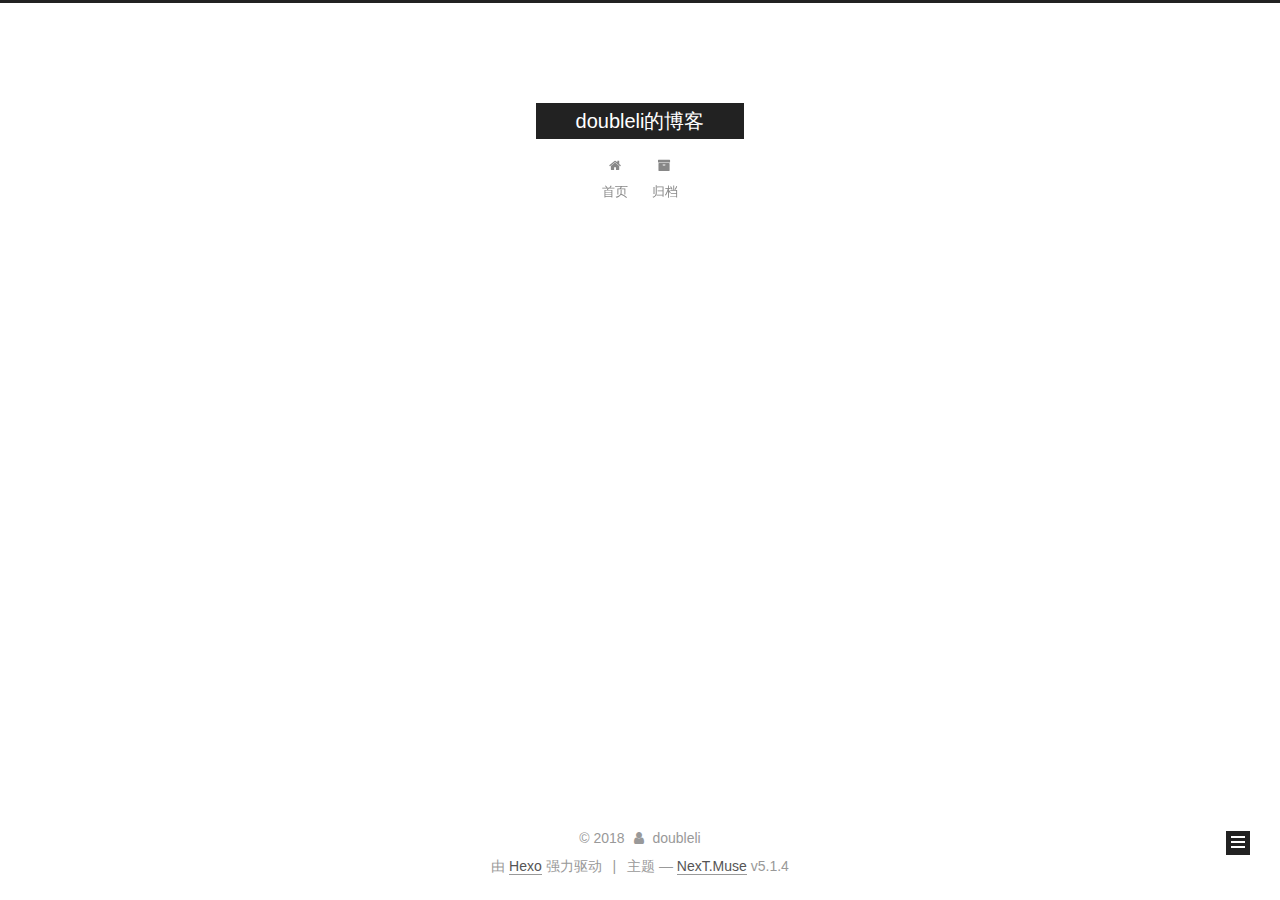
==== commit 1684a088: "hexo deploy" ====
--- a/archives/index.html
+++ b/archives/index.html
@@ -312,7 +312,7 @@
         <div class="site-overview">
           <div class="site-author motion-element" itemprop="author" itemscope="" itemtype="http://schema.org/Person">
             
-              <p class="site-author-name" itemprop="name">doublei</p>
+              <p class="site-author-name" itemprop="name">doubleli</p>
               <p class="site-description motion-element" itemprop="description"></p>
           </div>
 
@@ -368,7 +368,7 @@
   <span class="with-love">
     <i class="fa fa-user"></i>
   </span>
-  <span class="author" itemprop="copyrightHolder">doublei</span>
+  <span class="author" itemprop="copyrightHolder">doubleli</span>
 
   
 </div>
--- a/css/main.css
+++ b/css/main.css
@@ -1822,7 +1822,7 @@
   width: 4px;
   height: 4px;
   border-radius: 50%;
-  background: #bba1ec;
+  background: #69b84f;
 }
 .links-of-blogroll {
   font-size: 13px;
